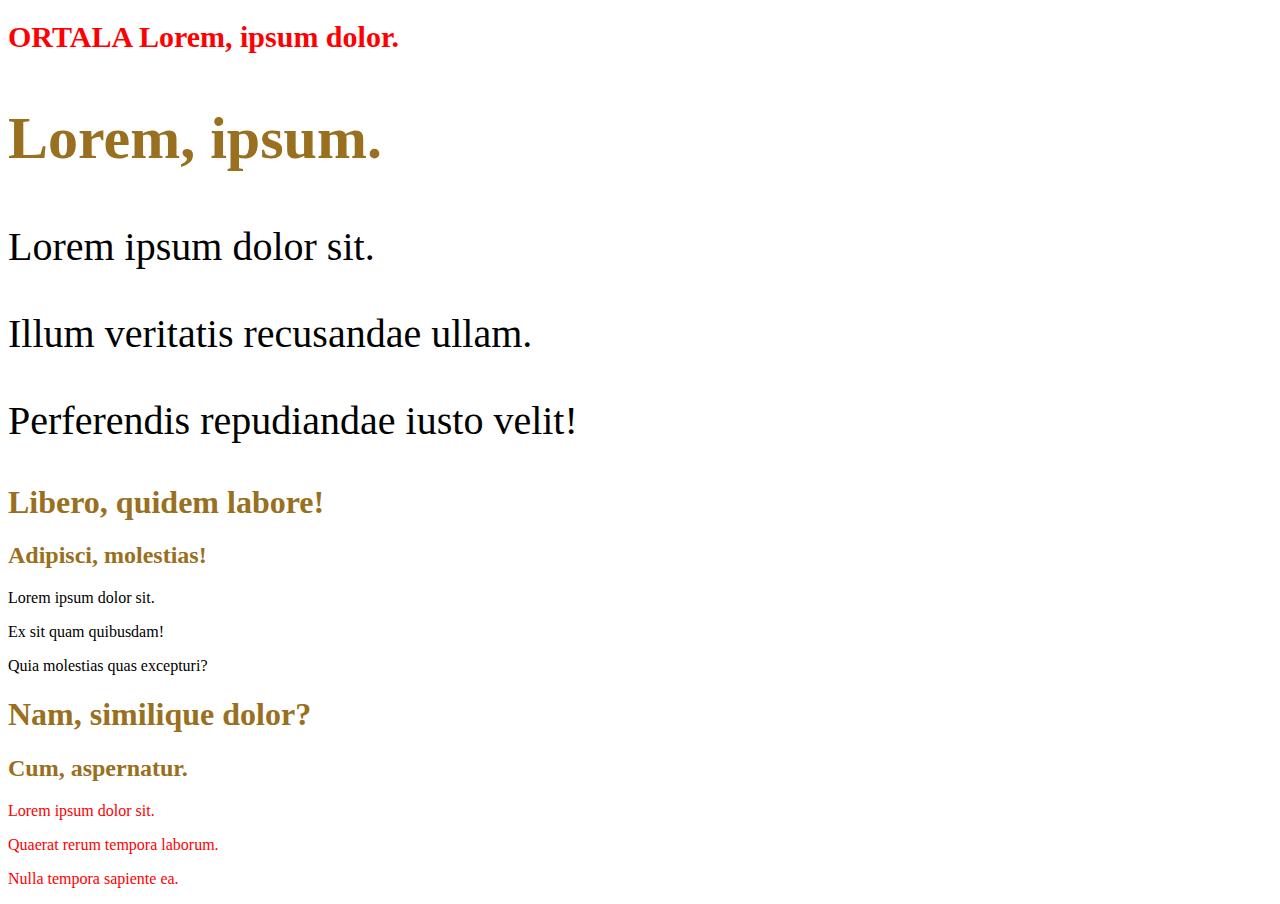
==== index.html @ 7cdb0636 "first commit" ====
<!DOCTYPE html>
<html lang="tr">
<head>
    <meta charset="UTF-8">
    <meta http-equiv="X-UA-Compatible" content="IE=edge">
    <meta name="viewport" content="width=device-width, initial-scale=1.0">
    <title>CSS</title>
    <link rel="stylesheet" href="css/kodluyoruz.css">

    <!--
    <style>
        h2 {
            color:aqua;
            font-size:44px;
        }
        p {
            color:blue;
            font-size:24px;
        }
    </style>
    -->
</head>
<body>
    <!--
        İnline CSS-> Etiket içinde style kullanarak
        İnternal CSS-> head içinde style etiketinde
        External CSS-> head içinde link belirterek
    -->
   

    <article id="first-article">
        <h1 class="text-red fs-30 ortala">ORTALA Lorem, ipsum dolor.</h1>
        <h2>Lorem, ipsum.</h2>
        <p>Lorem ipsum dolor sit.</p>
        <p>Illum veritatis recusandae ullam.</p>
        <p>Perferendis repudiandae iusto velit!</p>
    </article>
    <article>
        <h1>Libero, quidem labore!</h1>
        <h2>Adipisci, molestias!</h2>
        <p>Lorem ipsum dolor sit.</p>
        <p>Ex sit quam quibusdam!</p>
        <p>Quia molestias quas excepturi?</p>
    </article>
    <article class="text-red">
        <h1>Nam, similique dolor?</h1>
        <h2>Cum, aspernatur.</h2>
        <p>Lorem ipsum dolor sit.</p>
        <p>Quaerat rerum tempora laborum.</p>
        <p>Nulla tempora sapiente ea.</p>
    </article>

    
</body>
</html>
---- css/kodluyoruz.css ----
/* crtl ö*/


/* class-> .text-red {} */
/* id-> #id-bilgisi {} */

h1,h2,h3,h4,h5,h6{
    color: #996F20;    
}
#first-article{
    font-size: 40px;
    
}

.ortala{
    list-style-position: inside;
}

.text-red{
    color: red;
}

.fs-14{
    font-size: 14px;
}
.fs-20{
    font-size: 20px;
}
.fs-30{
    font-size: 30px;
}
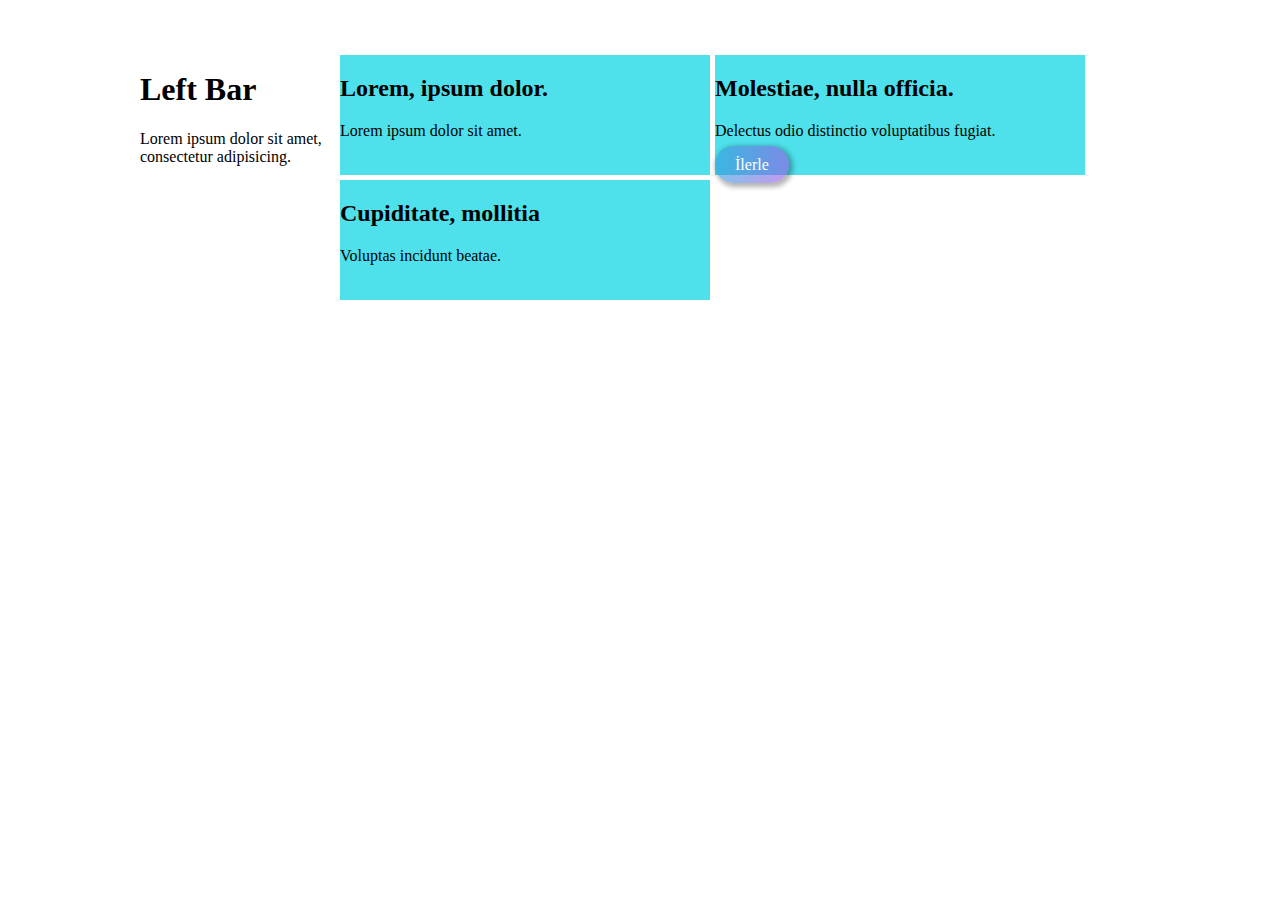
==== commit 0b54c8e5: "cssödev2" ====
--- a/index.html
+++ b/index.html
@@ -21,34 +21,29 @@
     -->
 </head>
 <body>
-    <!--
-        İnline CSS-> Etiket içinde style kullanarak
-        İnternal CSS-> head içinde style etiketinde
-        External CSS-> head içinde link belirterek
-    -->
-   
-
-    <article id="first-article">
-        <h1 class="text-red fs-30 ortala">ORTALA Lorem, ipsum dolor.</h1>
-        <h2>Lorem, ipsum.</h2>
-        <p>Lorem ipsum dolor sit.</p>
-        <p>Illum veritatis recusandae ullam.</p>
-        <p>Perferendis repudiandae iusto velit!</p>
-    </article>
-    <article>
-        <h1>Libero, quidem labore!</h1>
-        <h2>Adipisci, molestias!</h2>
-        <p>Lorem ipsum dolor sit.</p>
-        <p>Ex sit quam quibusdam!</p>
-        <p>Quia molestias quas excepturi?</p>
-    </article>
-    <article class="text-red">
-        <h1>Nam, similique dolor?</h1>
-        <h2>Cum, aspernatur.</h2>
-        <p>Lorem ipsum dolor sit.</p>
-        <p>Quaerat rerum tempora laborum.</p>
-        <p>Nulla tempora sapiente ea.</p>
-    </article>
+    
+    <div class="container">
+        <div class="left-bar">
+            <h1>Left Bar</h1>
+            Lorem ipsum dolor sit amet, consectetur adipisicing.
+        </div>
+        <div class="content">
+            <div class="card">
+                <h2>Lorem, ipsum dolor.</h2>
+                <p>Lorem ipsum dolor sit amet.</p>
+            </div>
+            <div class="card">
+                <h2>Molestiae, nulla officia.</h2>
+                <p>Delectus odio distinctio voluptatibus fugiat.</p>
+                <a href="" class="gradient btn"> İlerle </a>
+            </div>
+            <div class="card">
+                <h2>Cupiditate, mollitia</h2>
+                <p>Voluptas incidunt beatae.</p>
+            </div>
+        </div>
+    </div>
+    
 
     
 </body>
--- a/css/kodluyoruz.css
+++ b/css/kodluyoruz.css
@@ -1,8 +1,139 @@
 /* crtl ö*/
+body{
+    margin: 0;
+    padding: 0;
+}
+.gradient{
+    background:linear-gradient(90deg,rgba(45,156,219,.6),rgba(155,81,226,.6));
+}
+.btn{
+    padding:10px 20px;
+    border-radius: 25px;
+    color:white;
+    text-decoration: none;
+    -webkit-box-shadow: 2px 2px 5px 2px rgba(0,0,0,0.3);
+    box-shadow: 2px 2px 5px 2px rgba(0,0,0,0.3);
+}
+
+.center{
+    /* margin-left: 20%;
+    margin-right: 20%; */
+    text-align: center;
+    
+}
+.center2{
+    margin-left: 20%;
+    margin-right: 20%;
+    text-align: center;
+    
+}
+.logo{
+    margin-left: 40%;
+    margin-right: 40%;
+}
+
+.left-bar{
+    width: 200px;
+    float: left;
+}
+.container{
+    width: 1000px;
+    margin-right: auto;
+    margin-left: auto;
+    margin: 50px auto 0;
+}
+.content{
+    width: 800px;
+    float: left;
+} 
+
+.clear{
+    clear: both;
+}
+.card{
+    width: 20%;
+    float: left;
+    background-color: rgb(78, 224, 235);
+    margin-right: 5px;
+    margin-top: 5px;
+    height: 120px;
+    width: 370px;
+
+}
+.card2{
+    width: 20%;
+    float: left;
+    background-color: rgb(78, 224, 235);
+    margin-right: 1%;
+    height: 120px;
+    width: 300px;
+}
+.card3{
+    width: 20%;
+    float: left;
+    background-color: rgb(78, 224, 235);
+    margin-right: 1%;
+    height: 120px;
+    width: 300px;
+}
+.searchbox{
+        background-color:rgb(190, 185, 185);
+        margin-right: 1%;
+        height: 80px;
+        width: 1133px;
+
+}
+.box{
+    width:300px;
+    height:300px;
+    padding:10px;
+    /* margin:10px; */
+    margin-right: 10px;
+    margin-left: 10px;
+    margin-bottom: 10px;
+    float: left;
+}
+.bg-red{
+    background-color:red;
+}
+.bg-green{
+    background-color:green;
+}
+.bg-yellow{
+    background-color:yellow;
+}
+
+
+
+
+
+
+
+
+
+
 
 
 /* class-> .text-red {} */
 /* id-> #id-bilgisi {} */
+
+/* li:first-child{
+    color: green;
+}
+
+li:last-child{
+    color: red;
+} */
+
+/* li:nth-child(2){
+    color:blue;
+} */
+
+/* 3.leri aqua renk yapma */
+/* li:nth-child(3n){
+    color:aqua;
+}
+
 
 h1,h2,h3,h4,h5,h6{
     color: #996F20;    
@@ -28,4 +159,4 @@
 }
 .fs-30{
     font-size: 30px;
-}
+} */
